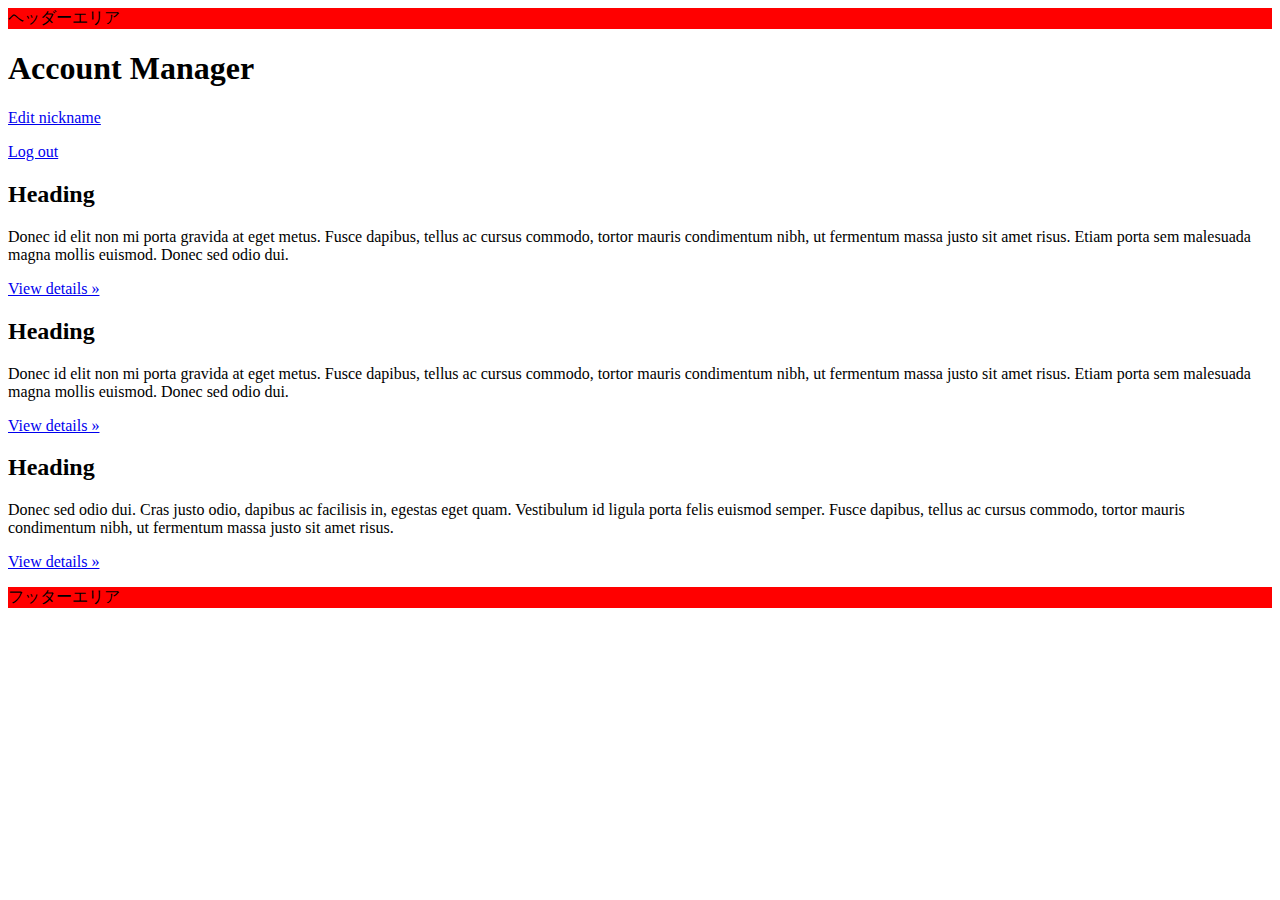
==== web/src/main/resources/templates/accounts/index.html @ 5acd9302 "init" ====
<html
        lang="ja"
        xmlns         = "http://www.w3.org/1999/xhtml"
        xmlns:th      = "http://www.thymeleaf.org"
        xmlns:layout="http://www.ultraq.net.nz/thymeleaf/layout"
        layout:decorator="layout">
<head>
    <title>Account Manager</title>
</head>
<body>

<link rel="stylesheet" href="../static/assets/css/bootstrap.min.css" />
<link rel="stylesheet" href="../static/assets/css/tether.min.css" />
<link rel="stylesheet" href="../static/assets/css/iichi.co.css" />
<script src="../static/assets/js/jquery-2.2.0.min.js"></script>
<script src="../static/assets/js/tether.min.js"></script>
<script src="../static/assets/js/bootstrap.min.js"></script>

<nav class="navbar navbar-static-top navbar-dark" style="background-color:red">
    <div class="container">
        ヘッダーエリア
    </div>
</nav>

<div layout:fragment="layout-content">
    <!-- Main jumbotron for a primary marketing message or call to action -->
    <div class="jumbotron">
        <div class="container">
            <h1 class="display-3">Account Manager</h1>
            <p><a href="/accounts/edit/nickname" th:href="@{~/accounts/edit/nickname}" class="btn">Edit nickname</a></p>
            <p><a href="/logout" th:href="@{~/logout}" class="btn">Log out</a></p>
        </div>
    </div>

    <div class="container">
        <!-- Example row of columns -->
        <div class="row">
            <div class="col-md-4">
                <h2>Heading</h2>
                <p>Donec id elit non mi porta gravida at eget metus. Fusce dapibus, tellus ac cursus commodo, tortor mauris condimentum nibh, ut fermentum massa justo sit amet risus. Etiam porta sem malesuada magna mollis euismod. Donec sed odio dui. </p>
                <p><a class="btn btn-secondary" href="#" role="button">View details &raquo;</a></p>
            </div>
            <div class="col-md-4">
                <h2>Heading</h2>
                <p>Donec id elit non mi porta gravida at eget metus. Fusce dapibus, tellus ac cursus commodo, tortor mauris condimentum nibh, ut fermentum massa justo sit amet risus. Etiam porta sem malesuada magna mollis euismod. Donec sed odio dui. </p>
                <p><a class="btn btn-secondary" href="#" role="button">View details &raquo;</a></p>
            </div>
            <div class="col-md-4">
                <h2>Heading</h2>
                <p>Donec sed odio dui. Cras justo odio, dapibus ac facilisis in, egestas eget quam. Vestibulum id ligula porta felis euismod semper. Fusce dapibus, tellus ac cursus commodo, tortor mauris condimentum nibh, ut fermentum massa justo sit amet risus.</p>
                <p><a class="btn btn-secondary" href="#" role="button">View details &raquo;</a></p>
            </div>
        </div>
    </div> <!-- /container -->
</div>

<nav class="navbar navbar-default navbar-bottom" style="background-color:red">
    <div class="container">
        フッターエリア
    </div>
</nav>

</body>
</html>
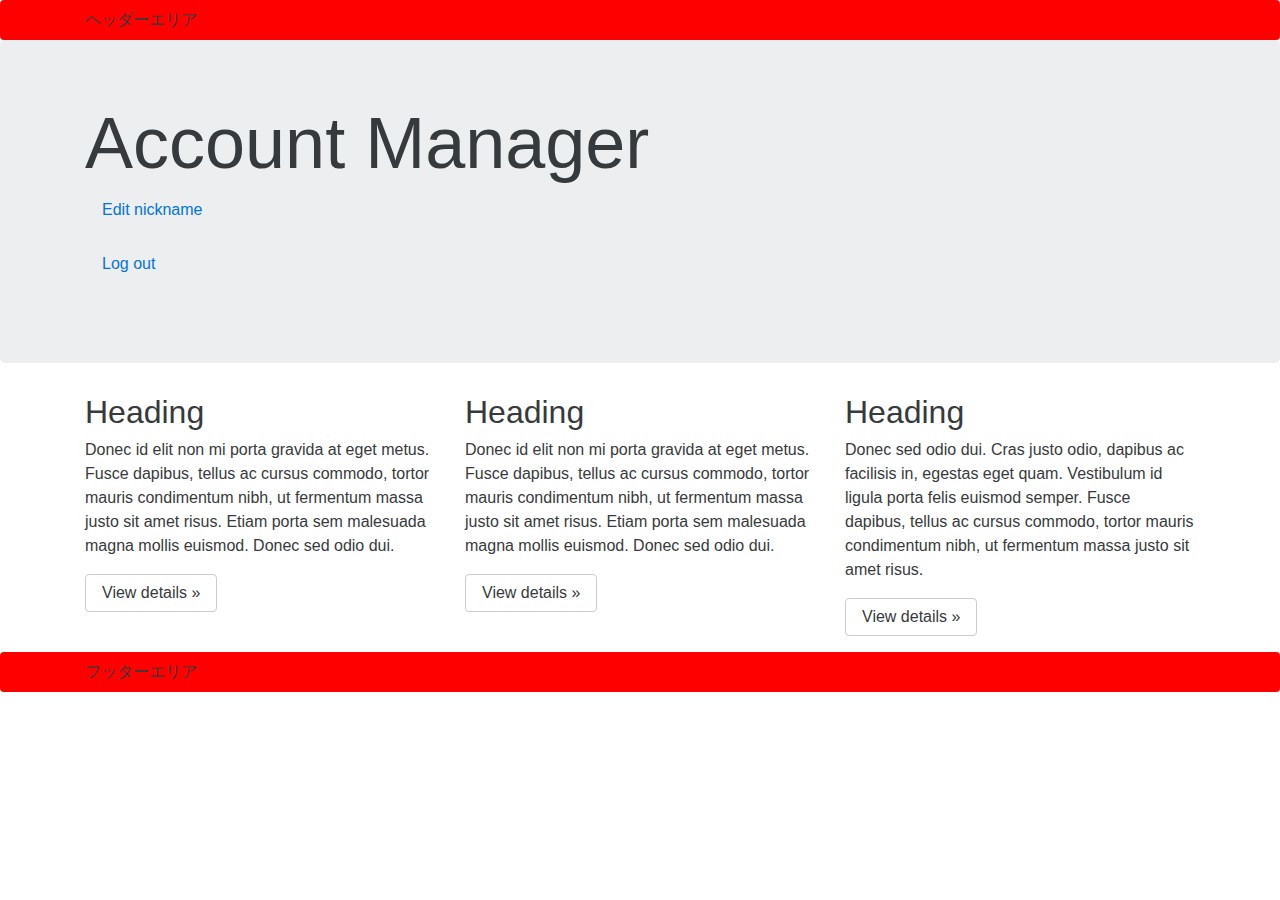
==== commit c0e0f408: "add board." ====
--- a/web/src/main/resources/templates/accounts/index.html
+++ b/web/src/main/resources/templates/accounts/index.html
@@ -9,12 +9,12 @@
 </head>
 <body>
 
-<link rel="stylesheet" href="../static/assets/css/bootstrap.min.css" />
-<link rel="stylesheet" href="../static/assets/css/tether.min.css" />
-<link rel="stylesheet" href="../static/assets/css/iichi.co.css" />
-<script src="../static/assets/js/jquery-2.2.0.min.js"></script>
-<script src="../static/assets/js/tether.min.js"></script>
-<script src="../static/assets/js/bootstrap.min.js"></script>
+<link rel="stylesheet" href="../../static/assets/css/bootstrap.min.css" />
+<link rel="stylesheet" href="../../static/assets/css/tether.min.css" />
+<link rel="stylesheet" href="../../static/assets/css/iichi.co.css" />
+<script src="../../static/assets/js/jquery-2.2.0.min.js"></script>
+<script src="../../static/assets/js/tether.min.js"></script>
+<script src="../../static/assets/js/bootstrap.min.js"></script>
 
 <nav class="navbar navbar-static-top navbar-dark" style="background-color:red">
     <div class="container">
--- a/web/src/main/resources/static/assets/css/iichi.co.css
+++ b/web/src/main/resources/static/assets/css/iichi.co.css
@@ -0,0 +1,17 @@
+img.logo {
+    height : 30px;
+    width : auto;
+}
+
+.jumbotron.login {
+    background-image:url("/assets/img/login.png");
+    background-size:cover;
+    height:420px;
+}
+
+nav.navbar-fixed-bottom form {
+    margin-bottom:0px;
+}
+
+.content {
+}